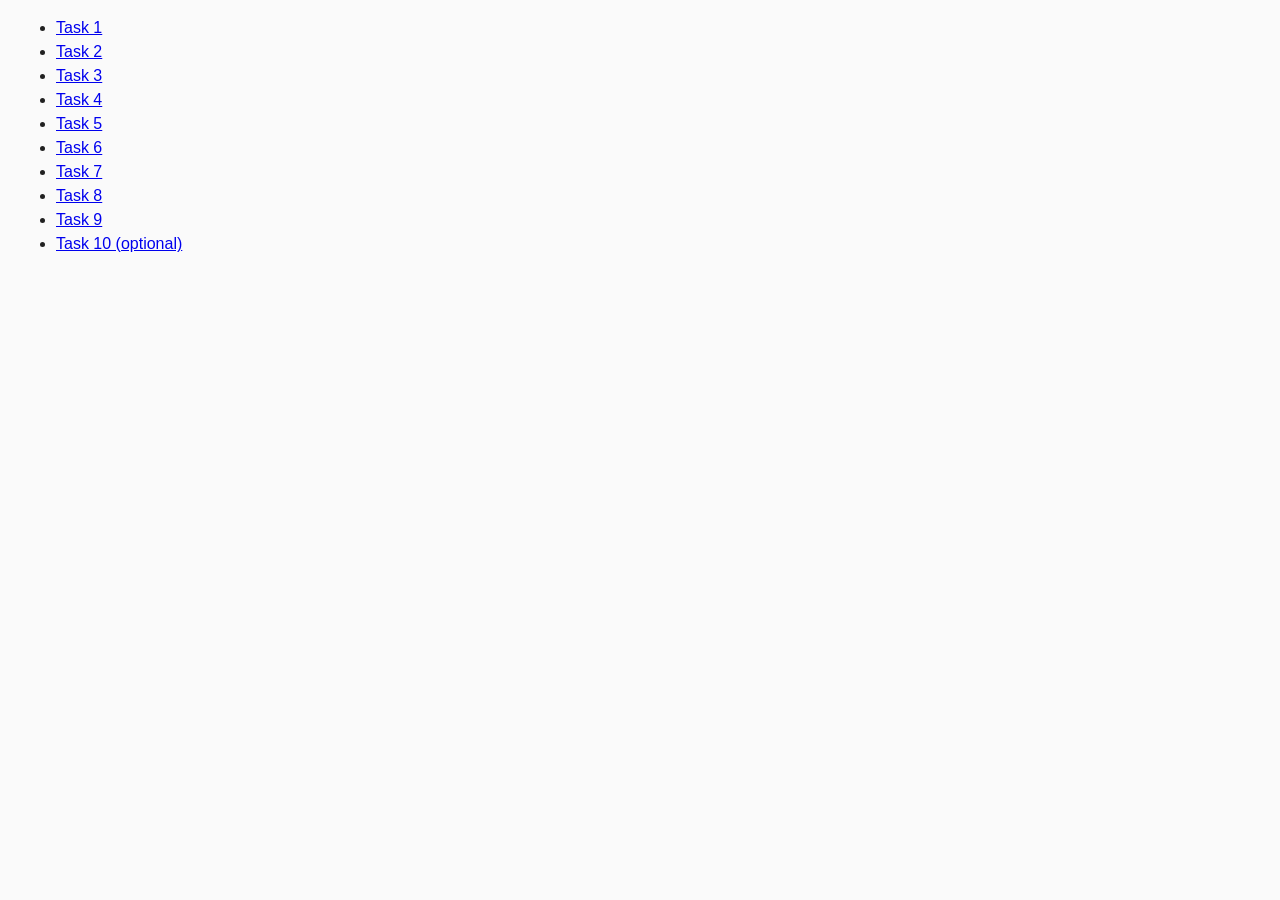
==== src/index.html @ 4b060589 "виконує task-01, 02" ====
<!DOCTYPE html>
<html lang="ru">
  <head>
    <meta charset="UTF-8" />
    <meta http-equiv="X-UA-Compatible" content="IE=edge" />
    <meta name="viewport" content="width=device-width, initial-scale=1.0" />
    <title>Homework 6</title>
    <link rel="stylesheet" href="css/common.css" />
  </head>
  <body>
    <ul>
      <li><a href="task-01.html">Task 1</a></li>
      <li><a href="task-02.html">Task 2</a></li>
      <li><a href="task-03.html">Task 3</a></li>
      <li><a href="task-04.html">Task 4</a></li>
      <li><a href="task-05.html">Task 5</a></li>
      <li><a href="task-06.html">Task 6</a></li>
      <li><a href="task-07.html">Task 7</a></li>
      <li><a href="task-08.html">Task 8</a></li>
      <li><a href="task-09.html">Task 9</a></li>
      <li><a href="task-10.html">Task 10 (optional)</a></li>
    </ul>
    <script src="./js/task-1.js" type="module"></script>
    <script src="./js/task-2.js" type="module"></script>
    <script src="./js/task-3.js" type="module"></script>
    <script src="./js/task-4.js" type="module"></script>
    <script src="./js/task-5.js" type="module"></script>
    <script src="./js/task-6.js" type="module"></script>
    <script src="./js/task-7.js" type="module"></script>
    <script src="./js/task-8.js" type="module"></script>
    <script src="./js/task-09.js" type="module"></script>
    <script src="./js/task-10.js" type="module"></script>
  </body>
</html>
---- src/css/common.css ----
* {
  box-sizing: border-box;
}

body {
  margin: 16px;
  font-family: -apple-system, BlinkMacSystemFont, 'Segoe UI', Roboto, Oxygen,
    Ubuntu, Cantarell, 'Open Sans', 'Helvetica Neue', sans-serif;
  -webkit-font-smoothing: antialiased;
  -moz-osx-font-smoothing: grayscale;
  background-color: #fafafa;
  color: #212121;
  line-height: 1.5;
}

input {
  padding: 8px;
  font: inherit;
}

button {
  padding: 8px 12px;
  cursor: pointer;
}
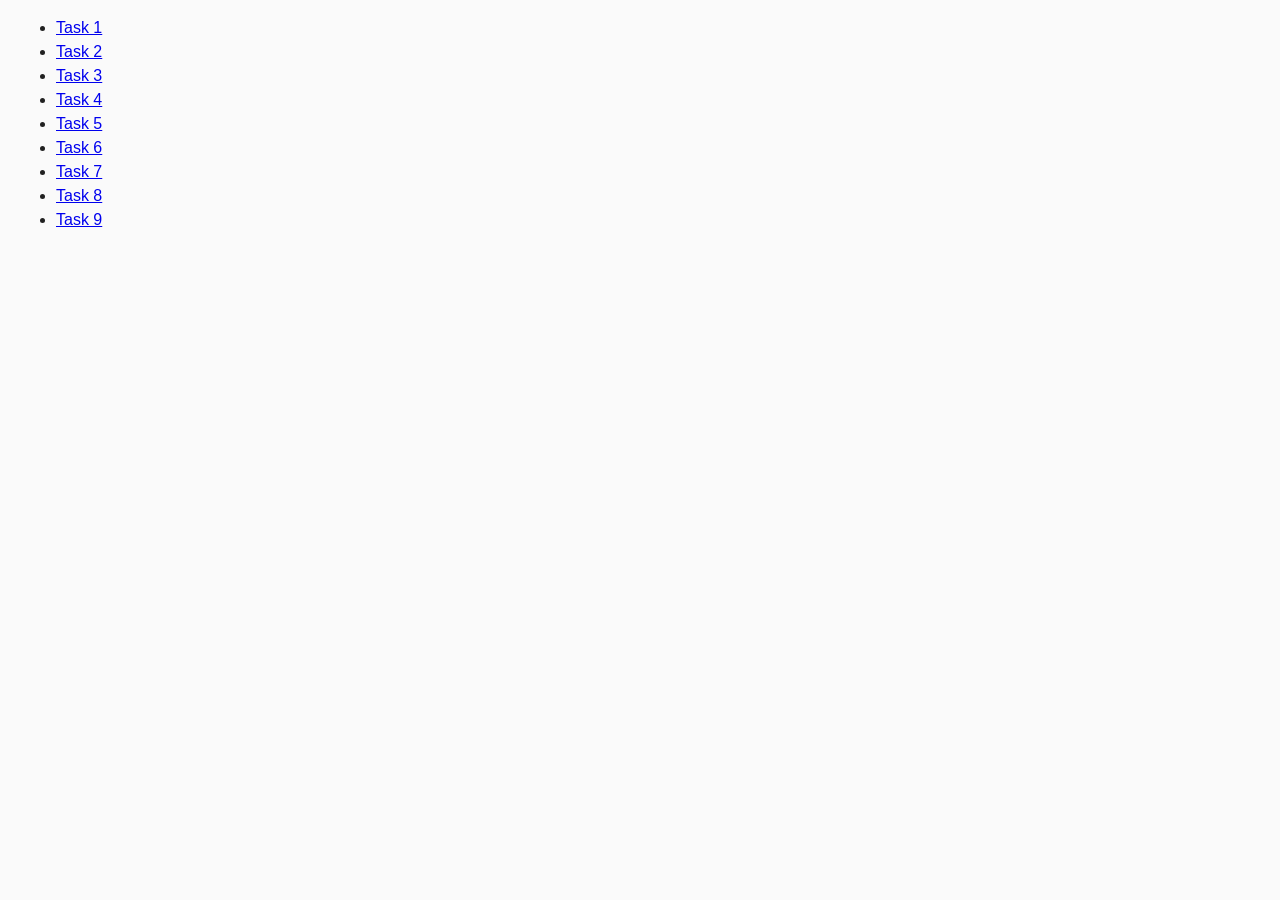
==== commit 830642f7: "skip task 10" ====
--- a/src/index.html
+++ b/src/index.html
@@ -18,7 +18,7 @@
       <li><a href="task-07.html">Task 7</a></li>
       <li><a href="task-08.html">Task 8</a></li>
       <li><a href="task-09.html">Task 9</a></li>
-      <li><a href="task-10.html">Task 10 (optional)</a></li>
+      <!-- <li><a href="task-10.html">Task 10 (optional)</a></li> -->
     </ul>
     <script src="./js/task-1.js" type="module"></script>
     <script src="./js/task-2.js" type="module"></script>
@@ -29,6 +29,6 @@
     <script src="./js/task-7.js" type="module"></script>
     <script src="./js/task-8.js" type="module"></script>
     <script src="./js/task-09.js" type="module"></script>
-    <script src="./js/task-10.js" type="module"></script>
+    <!-- <script src="./js/task-10.js" type="module"></script> -->
   </body>
 </html>
